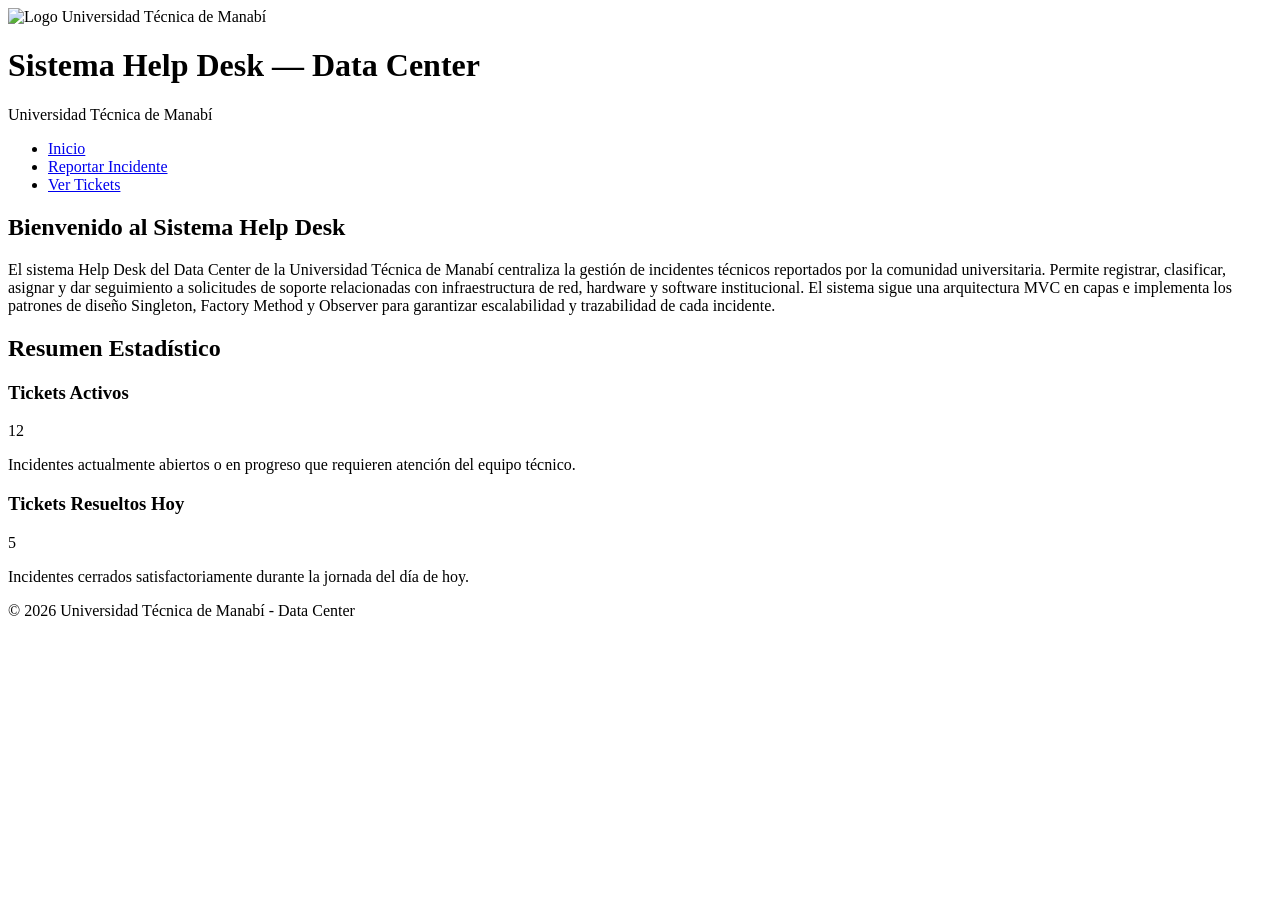
==== index.html @ b608c516 "Add files via upload" ====
<!DOCTYPE html>
<html lang="es">
<head>
    <meta charset="UTF-8">
    <meta name="viewport" content="width=device-width, initial-scale=1.0">
    <title>Sistema Help Desk - Data Center</title>
</head>
<body>
    <header>
        <img src="assets/img/UTM.png" alt="Logo Universidad Técnica de Manabí" width="150">
        <h1>Sistema Help Desk — Data Center</h1>
        <p>Universidad Técnica de Manabí</p>
    </header>

    <nav>
        <ul>
            <li><a href="index.html">Inicio</a></li>
            <li><a href="reportar.html">Reportar Incidente</a></li>
            <li><a href="tickets.html">Ver Tickets</a></li>
        </ul>
    </nav>

    <main>
        <section>
            <h2>Bienvenido al Sistema Help Desk</h2>
            <p>El sistema Help Desk del Data Center de la Universidad Técnica de Manabí centraliza la gestión de incidentes técnicos reportados por la comunidad universitaria. Permite registrar, clasificar, asignar y dar seguimiento a solicitudes de soporte relacionadas con infraestructura de red, hardware y software institucional. El sistema sigue una arquitectura MVC en capas e implementa los patrones de diseño Singleton, Factory Method y Observer para garantizar escalabilidad y trazabilidad de cada incidente.</p>
        </section>

        <section>
            <h2>Resumen Estadístico</h2>
            
            <article>
                <h3>Tickets Activos</h3>
                <p>12</p>
                <p>Incidentes actualmente abiertos o en progreso que requieren atención del equipo técnico.</p>
            </article>

            <article>
                <h3>Tickets Resueltos Hoy</h3>
                <p>5</p>
                <p>Incidentes cerrados satisfactoriamente durante la jornada del día de hoy.</p>
            </article>
        </section>
    </main>

    <footer>
        <p>&copy; 2026 Universidad Técnica de Manabí - Data Center</p>
    </footer>
</body>
</html>
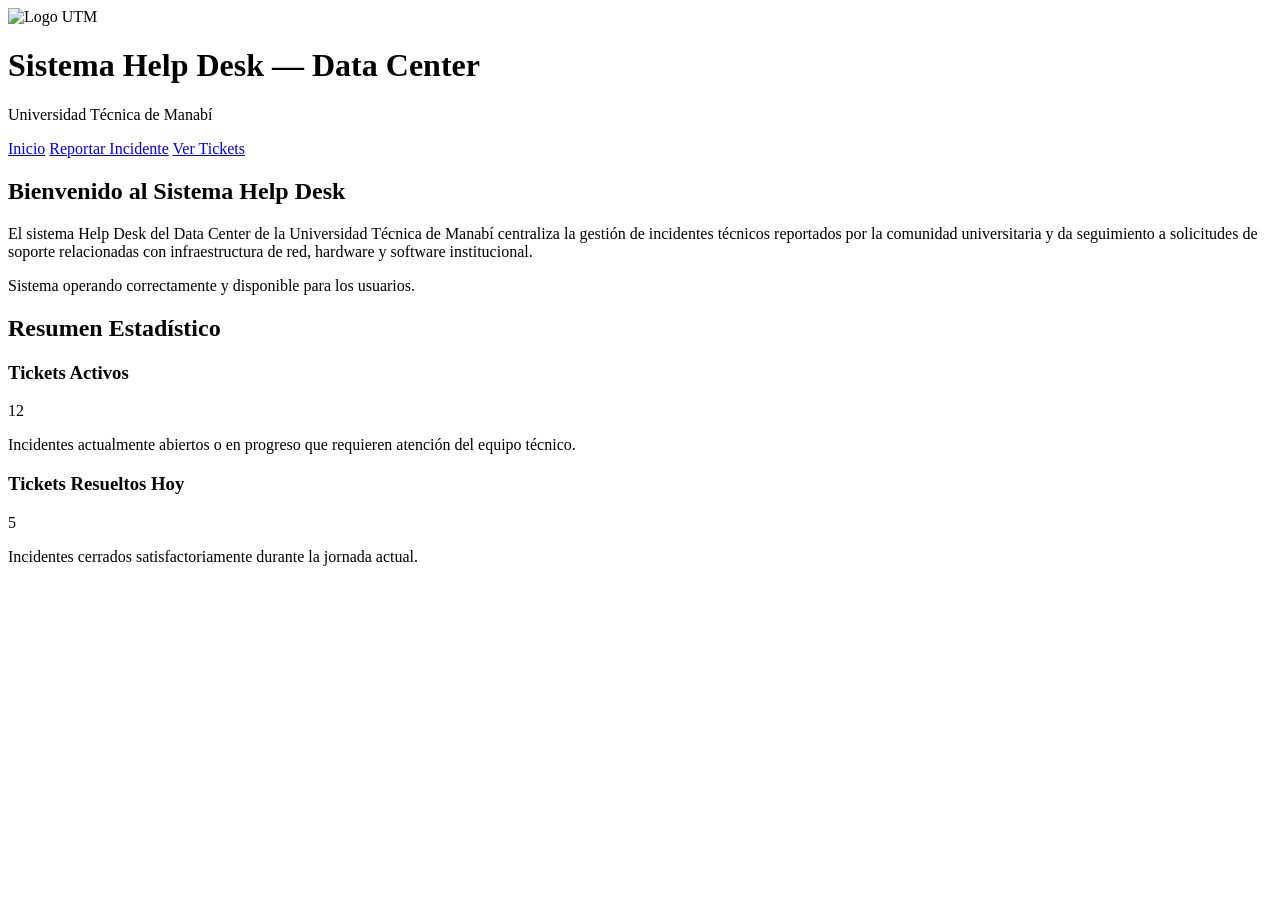
==== commit 1c2b05aa: "Actividad 6 Responsive Web Design" ====
--- a/index.html
+++ b/index.html
@@ -1,50 +1,57 @@
-<!DOCTYPE html>
-<html lang="es">
-<head>
-    <meta charset="UTF-8">
-    <meta name="viewport" content="width=device-width, initial-scale=1.0">
-    <title>Sistema Help Desk - Data Center</title>
-</head>
-<body>
-    <header>
-        <img src="assets/img/UTM.png" alt="Logo Universidad Técnica de Manabí" width="150">
-        <h1>Sistema Help Desk — Data Center</h1>
-        <p>Universidad Técnica de Manabí</p>
-    </header>
-
-    <nav>
-        <ul>
-            <li><a href="index.html">Inicio</a></li>
-            <li><a href="reportar.html">Reportar Incidente</a></li>
-            <li><a href="tickets.html">Ver Tickets</a></li>
-        </ul>
-    </nav>
-
-    <main>
-        <section>
-            <h2>Bienvenido al Sistema Help Desk</h2>
-            <p>El sistema Help Desk del Data Center de la Universidad Técnica de Manabí centraliza la gestión de incidentes técnicos reportados por la comunidad universitaria. Permite registrar, clasificar, asignar y dar seguimiento a solicitudes de soporte relacionadas con infraestructura de red, hardware y software institucional. El sistema sigue una arquitectura MVC en capas e implementa los patrones de diseño Singleton, Factory Method y Observer para garantizar escalabilidad y trazabilidad de cada incidente.</p>
-        </section>
-
-        <section>
-            <h2>Resumen Estadístico</h2>
-            
-            <article>
-                <h3>Tickets Activos</h3>
-                <p>12</p>
-                <p>Incidentes actualmente abiertos o en progreso que requieren atención del equipo técnico.</p>
-            </article>
-
-            <article>
-                <h3>Tickets Resueltos Hoy</h3>
-                <p>5</p>
-                <p>Incidentes cerrados satisfactoriamente durante la jornada del día de hoy.</p>
-            </article>
-        </section>
-    </main>
-
-    <footer>
-        <p>&copy; 2026 Universidad Técnica de Manabí - Data Center</p>
-    </footer>
-</body>
-</html>
+<!DOCTYPE html>
+<html lang="es">
+<head>
+    <meta charset="UTF-8">
+    <meta name="viewport" content="width=device-width, initial-scale=1.0">
+    <title>Sistema Help Desk - Data Center</title>
+
+    <link rel="stylesheet" href="style.css">
+</head>
+<body>
+
+<img src="assets/img/logo.png" alt="Logo UTM" width="150">
+
+<h1>Sistema Help Desk — Data Center</h1>
+
+<p>Universidad Técnica de Manabí</p>
+
+<nav class="navbar">
+    <a href="index.html">Inicio</a>
+    <a href="reportar.html">Reportar Incidente</a>
+    <a href="tickets.html">Ver Tickets</a>
+</nav>
+
+<h2>Bienvenido al Sistema Help Desk</h2>
+
+<p>
+    El sistema Help Desk del Data Center de la Universidad Técnica de Manabí
+    centraliza la gestión de incidentes técnicos reportados por la comunidad
+    universitaria y da seguimiento a solicitudes de soporte relacionadas con
+    infraestructura de red, hardware y software institucional.
+</p>
+
+<div class="alerta-exito">
+    Sistema operando correctamente y disponible para los usuarios.
+</div>
+
+<h2>Resumen Estadístico</h2>
+
+<div class="dashboard">
+
+    <div class="card">
+        <h3>Tickets Activos</h3>
+        <p>12</p>
+        <p>Incidentes actualmente abiertos o en progreso que requieren atención del equipo técnico.</p>
+    </div>
+
+    <div class="card">
+        <h3>Tickets Resueltos Hoy</h3>
+        <p>5</p>
+        <p>Incidentes cerrados satisfactoriamente durante la jornada actual.</p>
+    </div>
+
+</div>
+
+</body>
+</html>
+
